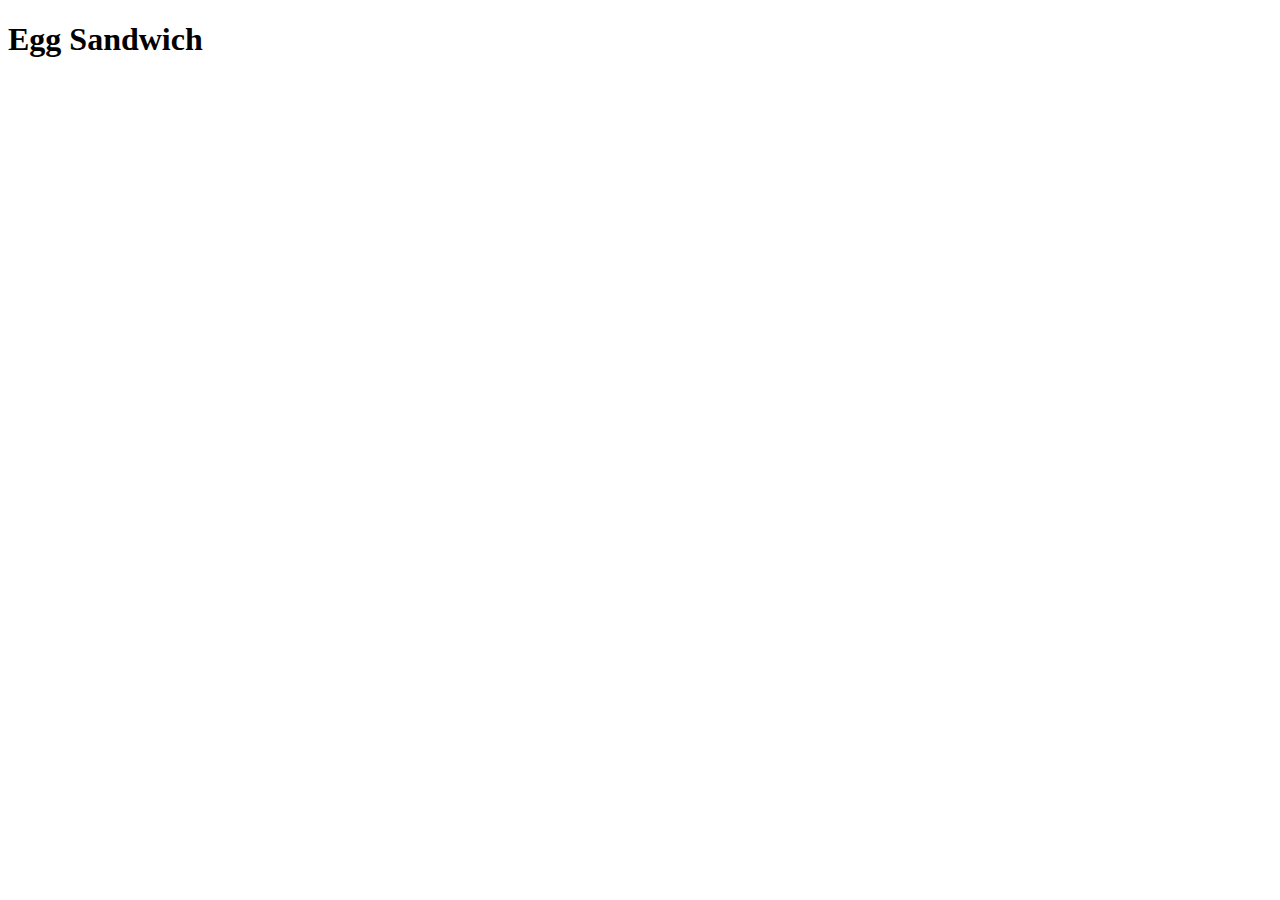
==== recipes/eggsandwich.html @ 3df4d344 "Added boilerplates for other webpages" ====
<!DOCTYPE html>
<html lang="en">
<head>
    <meta charset="UTF-8">
    <meta http-equiv="X-UA-Compatible" content="IE=edge">
    <meta name="viewport" content="width=device-width, initial-scale=1.0">
    <title>Egg Sandwich</title>
</head>
<body>
    <h1>Egg Sandwich</h1>
    
</body>
</html>
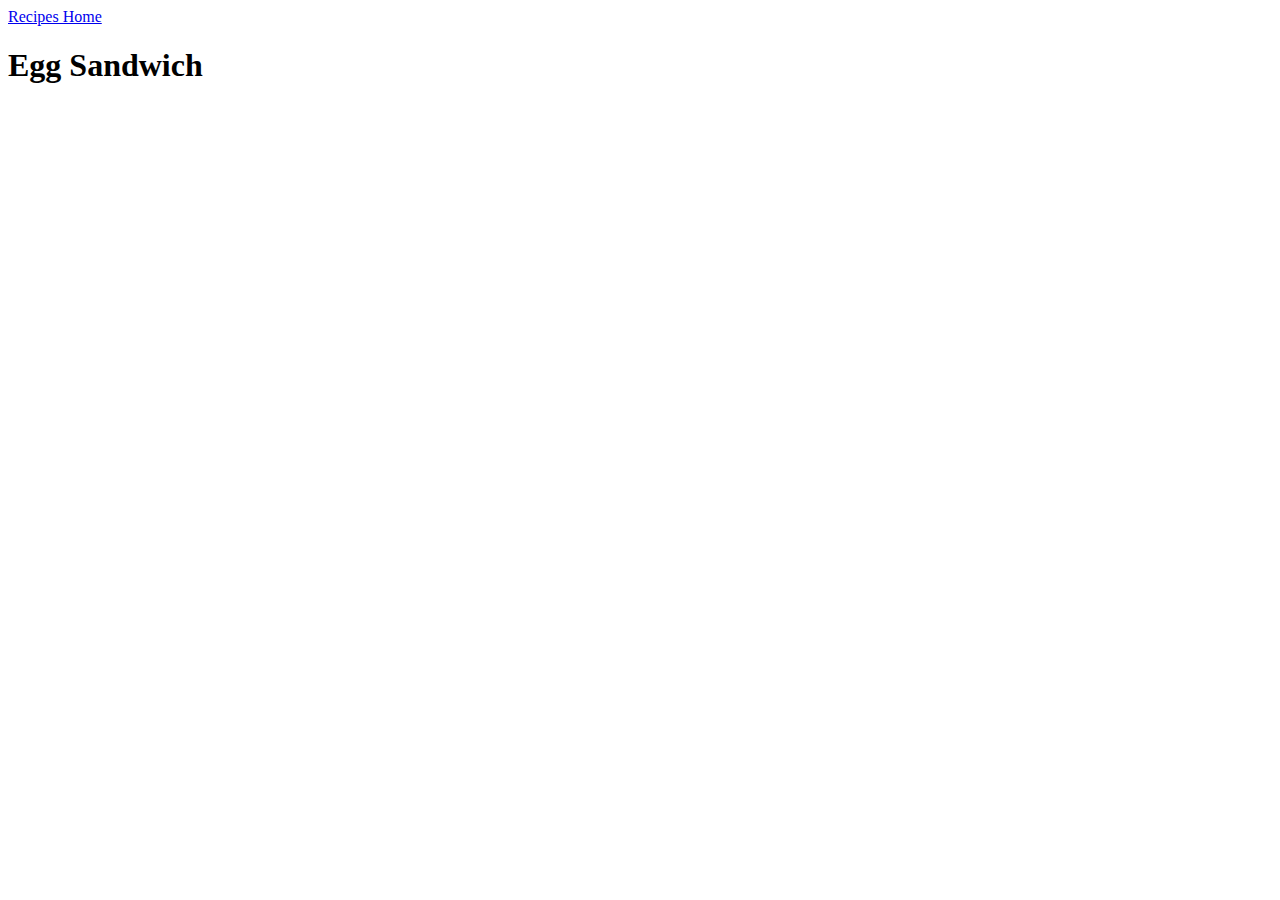
==== commit 4e2c39dc: "Added hyperlink refs to each webpage" ====
--- a/recipes/eggsandwich.html
+++ b/recipes/eggsandwich.html
@@ -7,6 +7,7 @@
     <title>Egg Sandwich</title>
 </head>
 <body>
+    <a href="../index.html">Recipes Home</a>
     <h1>Egg Sandwich</h1>
     
 </body>
